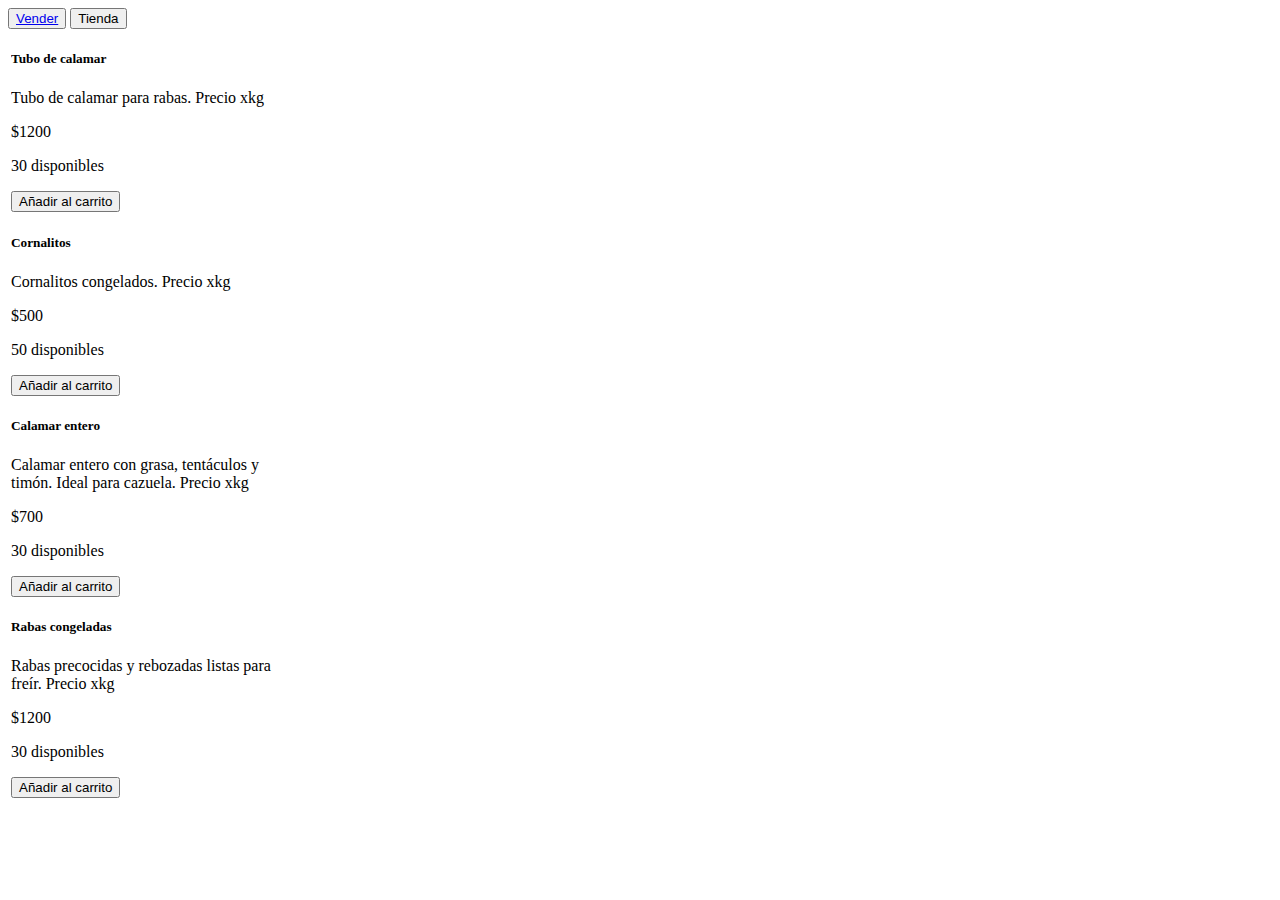
==== tienda.html @ 0554b7dc "aplicando librerias" ====
<!DOCTYPE html>
<html lang="en">
<head>
    <meta charset="UTF-8">
    <meta http-equiv="X-UA-Compatible" content="IE=edge">
    <meta name="viewport" content="width=device-width, initial-scale=1.0">
    <!-- CSS only -->
    <link href="https://cdn.jsdelivr.net/npm/bootstrap@5.2.0/dist/css/bootstrap.min.css" rel="stylesheet" integrity="sha384-gH2yIJqKdNHPEq0n4Mqa/HGKIhSkIHeL5AyhkYV8i59U5AR6csBvApHHNl/vI1Bx" crossorigin="anonymous">
    <title>Document</title>
</head>
<body>
    <div class="m-5 mt-4">        
        <button class="btn btn-primary"><a class="text-white text-decoration-none" href="index.html">Vender</a></button>
        <button class="btn btn-primary">Tienda</button>
    </div>
    <div id="contenedorTienda" class="container m-5">        
        
    </div>
    <script src="script.js"></script>    
</body>
</html>
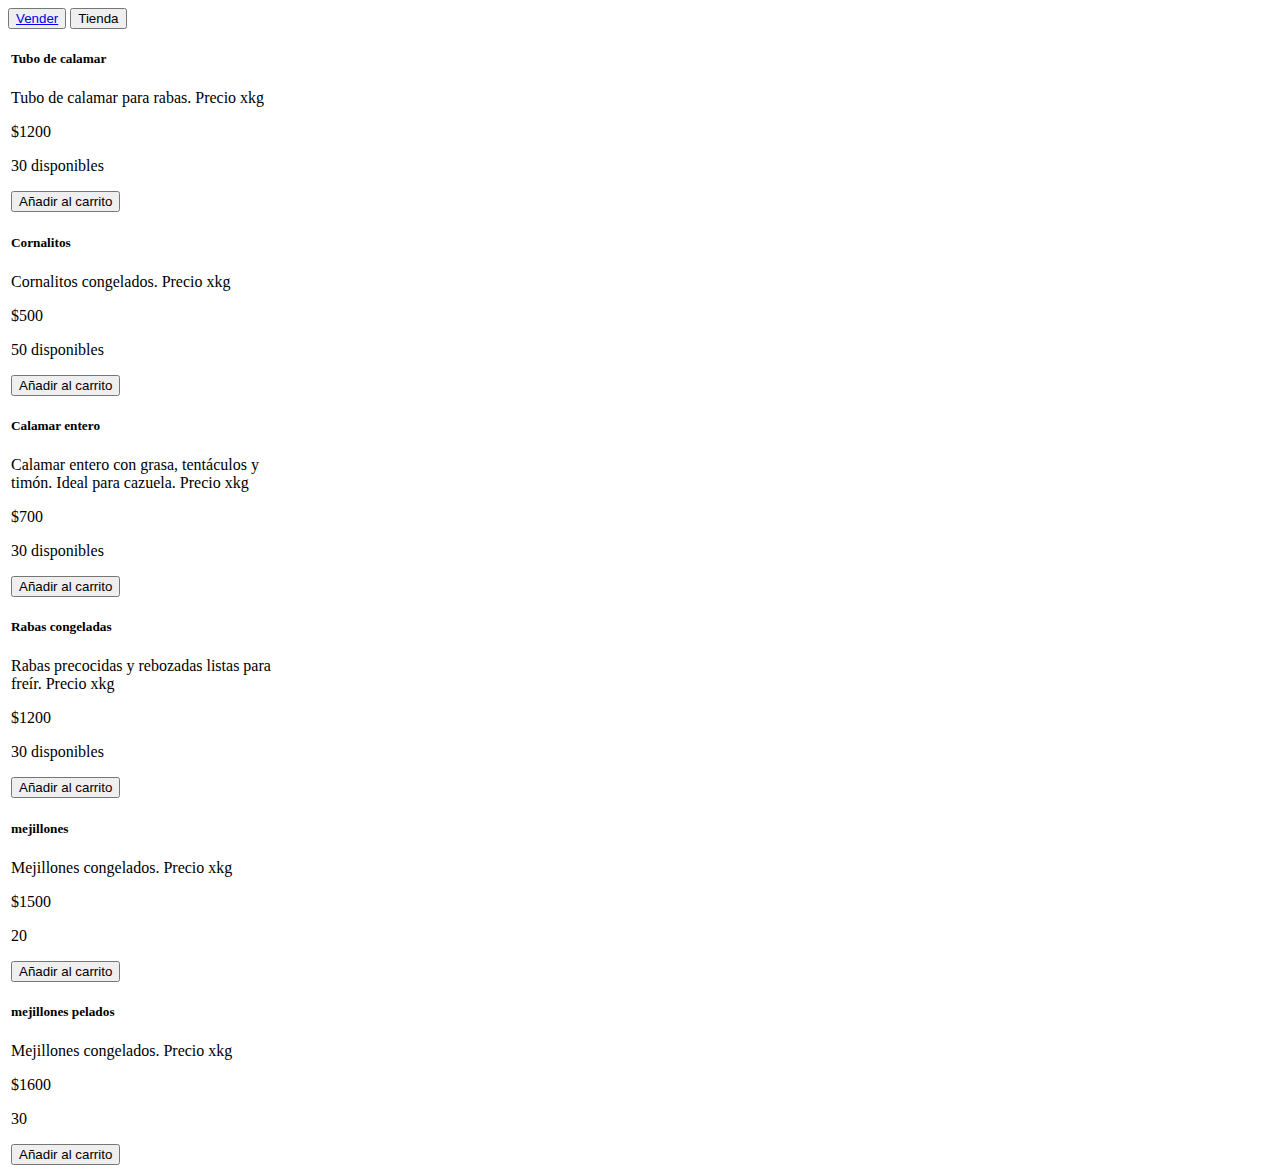
==== commit 04707daf: "fetch" ====
--- a/tienda.html
+++ b/tienda.html
@@ -13,9 +13,12 @@
         <button class="btn btn-primary"><a class="text-white text-decoration-none" href="index.html">Vender</a></button>
         <button class="btn btn-primary">Tienda</button>
     </div>
-    <div id="contenedorTienda" class="container m-5">        
+    <div id="contenedorTienda" class="container m-5 row">        
         
     </div>
-    <script src="script.js"></script>    
+    <div class="m-5" id="contenedorTienda2">
+
+    </div>
+    <script src="tienda.js"></script>    
 </body>
 </html>